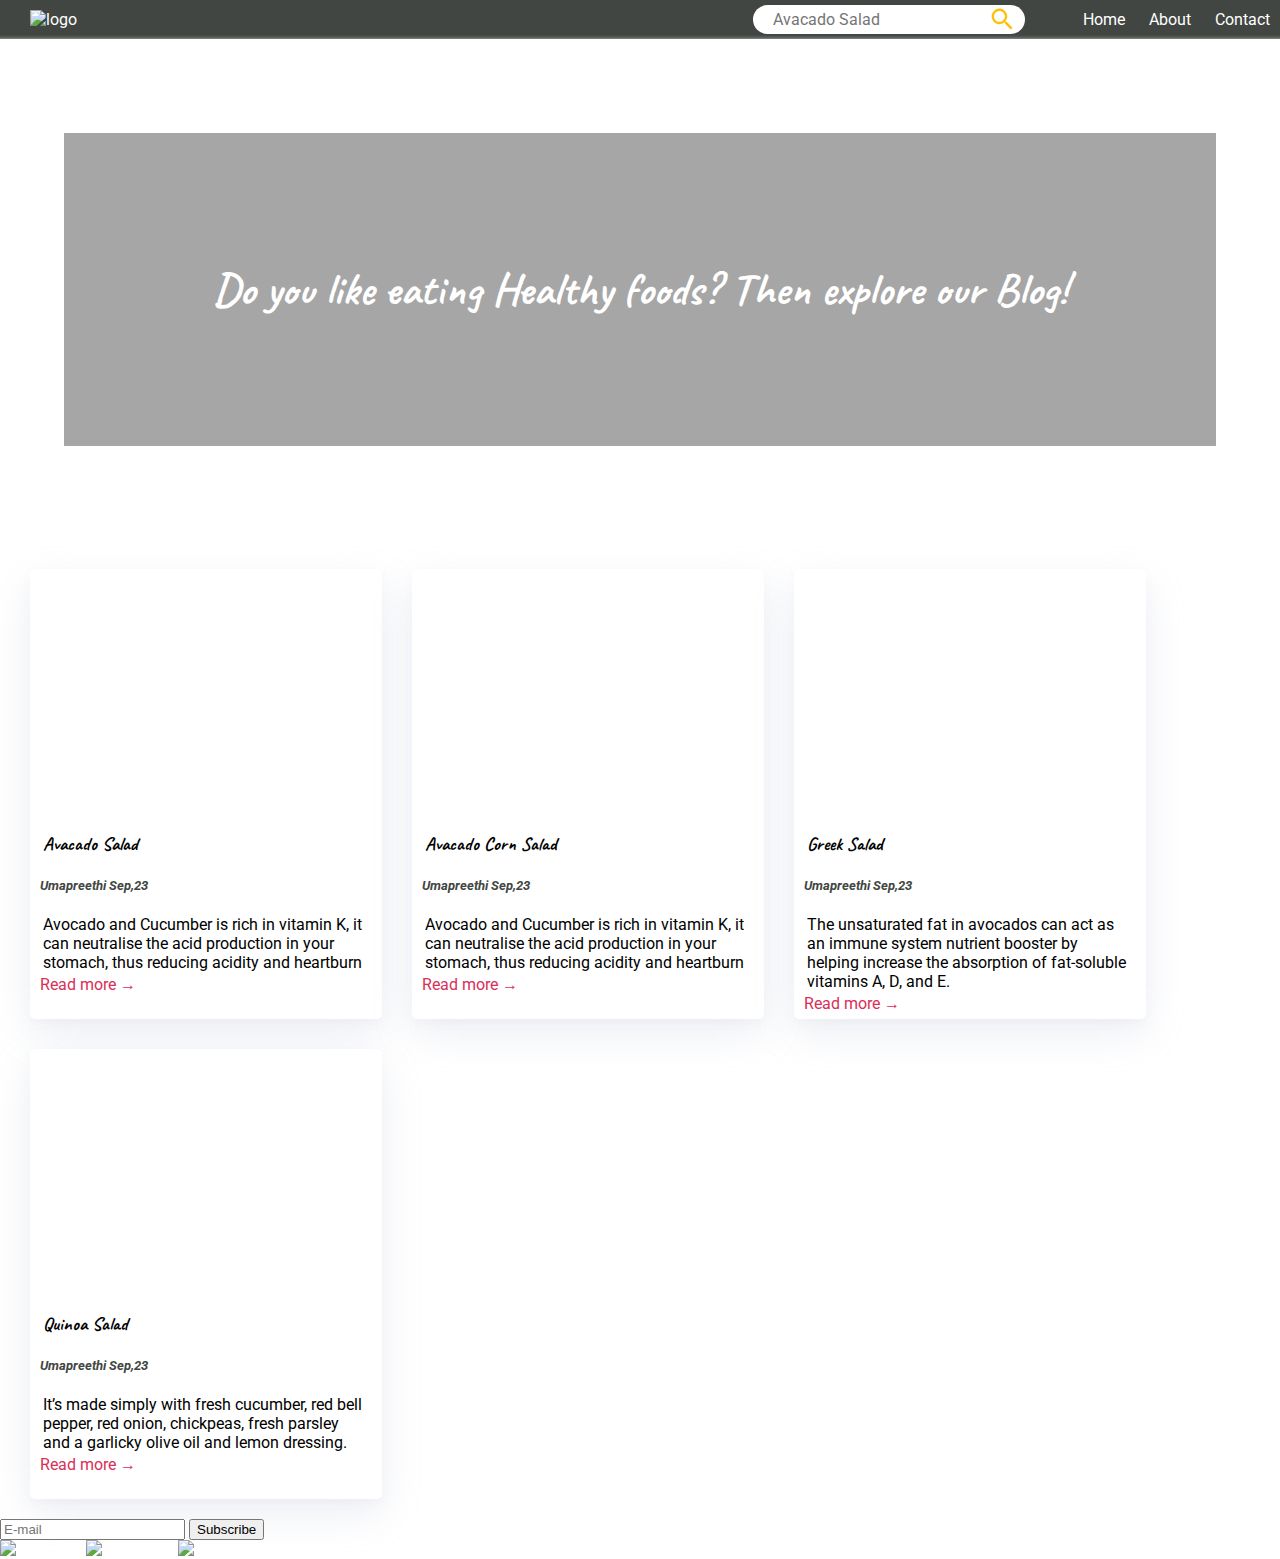
==== index.html @ ff052fe7 "Add icon search and field on the header" ====
<!DOCTYPE html>
<html lang="en">

<head>
    <meta charset="UTF-8">
    <meta name="viewport" content="width=device-width, initial-scale=1.0">
    <title>Home</title>
    <link rel="stylesheet" href="css\style.css">
    <link href="https://fonts.googleapis.com/css2?family=Roboto:wght@300&display=swap" rel="stylesheet">
    <link href="https://fonts.googleapis.com/css2?family=Caveat:wght@700&display=swap" rel="stylesheet">
</head>

<body>
    <div class="container">
        <nav class="header">
            <a href="/"> <img class="logo" src="images/logo-new.png" alt="logo"/></a>
            <div class="menu">
                <div action="" class="search-bar">
                    <input class="input-search" type="text" autocomplete="off" name="search" placeholder="Avacado Salad" />
                    <span class="icon-search">
                        <svg fill='currentColor' viewBox='0 0 24 24'>
                            <path
                                d='M15.5 14h-.79l-.28-.27A6.471 6.471 0 0 0 16 9.5 6.5 6.5 0 1 0 9.5 16c1.61 0 3.09-.59 4.23-1.57l.27.28v.79l5 4.99L20.49 19l-4.99-5zm-6 0C7.01 14 5 11.99 5 9.5S7.01 5 9.5 5 14 7.01 14 9.5 11.99 14 9.5 14z' />
                        </svg>
                    </span>
                </div>
                <ul class="main-nav">
                    <li class="nav"><a href="/">Home</a></li>
                    <li class="nav"><a href="#">About</a></li>
                    <li class="nav"><a href="#">Contact</a></li>
                </ul>
            </div>
          </nav>
        <div class="heroimage" id="content">
            <h1 class="title">Do you like eating Healthy foods? Then explore our Blog!</h1>
        </div>
        <div class="blog">
            <div class="blogcard">
                <div class="photo" id="photo1"></div>
                <div class="card-content">
                    <h3>Avacado Salad</h3>
                    <h5><em>Umapreethi Sep,23</em></h5>
                    <p>Avocado and Cucumber is rich in vitamin K,
                        it can neutralise the acid production in your stomach,
                        thus reducing acidity and heartburn</p>
                    <a class="read-more" href="avacado-salad.html">
                        Read more <span>&#8594</span></a>
                </div>
            </div>
            <div class="blogcard">
                <div class="photo" id="photo2"></div>
                <div class="card-content">
                    <h3>Avacado Corn Salad</h3>
                    <h5><em>Umapreethi Sep,23</em></h5>
                    <p>Avocado and Cucumber is rich in vitamin K,
                        it can neutralise the acid production in your stomach,
                        thus reducing acidity and heartburn</p>
                    <a class="read-more" href="corn-salad.html"> Read more
                        <span>&#8594</span></a>
                </div>
            </div>
            <div class="blogcard">
                <div class="photo" id="photo3"></div>
                <div class="card-content">
                    <h3>Greek Salad</h3>
                    <h5><em>Umapreethi Sep,23</em></h5>
                    <p>The unsaturated fat in avocados can act as an immune system nutrient booster by helping increase
                        the absorption of fat-soluble vitamins A, D, and E.
                    </p>
                    <a class="read-more" href="greek-salad.html"> Read more
                        <span>&#8594</span></a>
                </div>
            </div>
            <div class="blogcard">
                <div class="photo" id="photo4"></div>
                <div class="card-content">
                    <h3>Quinoa Salad</h3>
                    <h5><em>Umapreethi Sep,23</em></h5>
                    <p>It’s made simply with fresh cucumber, red bell pepper, red onion, chickpeas,
                        fresh parsley and a garlicky olive oil and lemon dressing. </p>
                    <a class="read-more" href="quinoa-salad.html"> Read more
                        <span>&#8594</span></a>
                </div>
            </div>
        </div>
        <footer class="footer">
            <div>
                <form>
                    <input type="email" placeholder="E-mail">
                    <button class="subscribe">Subscribe</button>
                </form>
            </div>
            <div class="social-foot">
                <a href="https://www.facebook.com/">
                    <img src="images/fb.png" width="30px" height="30px" alt="facebook">
                </a>
                <a href="https://www.instagram.com/?hl=en">
                    <img src="images/insta.png" width="30px" height="30px" alt="instagram"></a>
                <a href="https://twitter.com/">
                    <img src="images/twit.png" width="35px" height="35px" alt="twitter"></a>
            </div>
        </footer>
    </div>
</body>

</html>
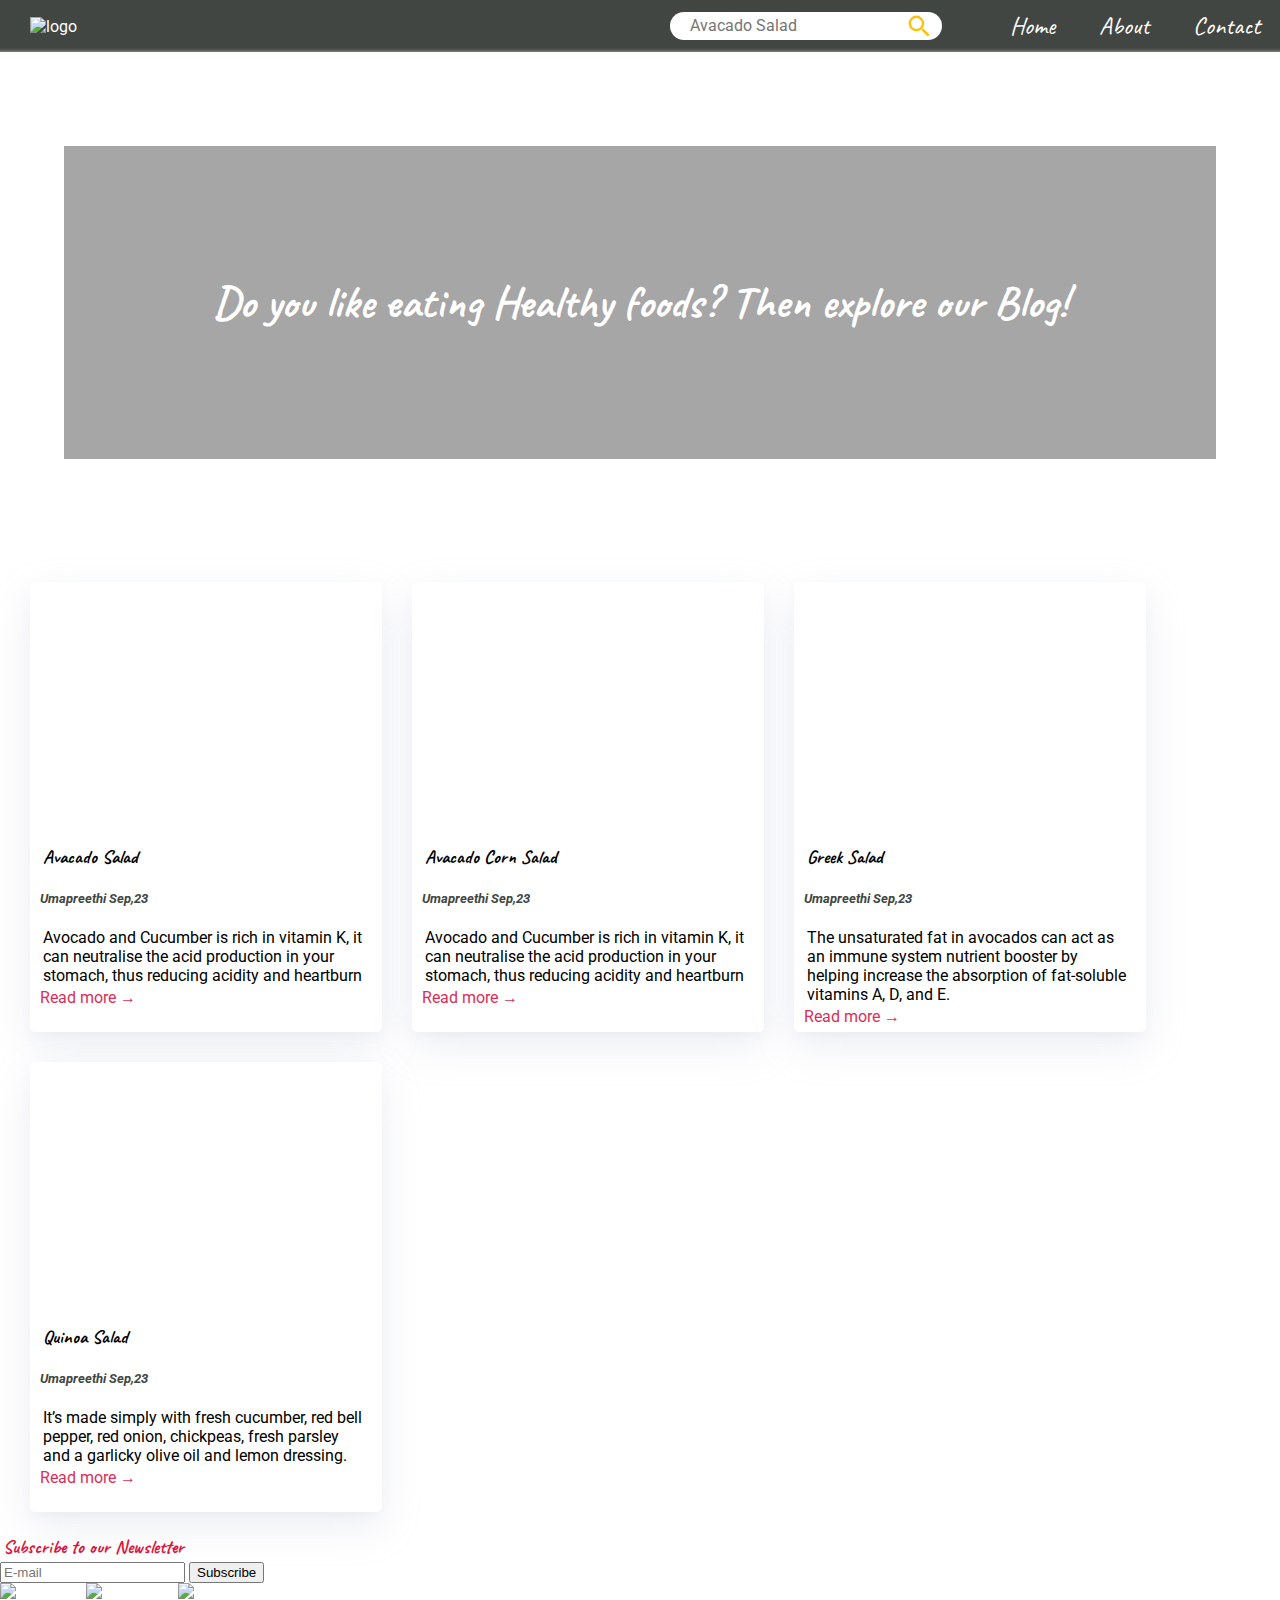
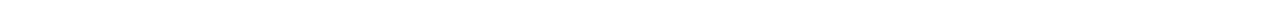
==== commit f75dd2ff: "add newsletter text" ====
--- a/index.html
+++ b/index.html
@@ -86,7 +86,10 @@
         <footer class="footer">
             <div>
                 <form>
+                    
+                    <h3 style="color:crimson;" >Subscribe to our Newsletter</h3>
                     <input type="email" placeholder="E-mail">
+
                     <button class="subscribe">Subscribe</button>
                 </form>
             </div>
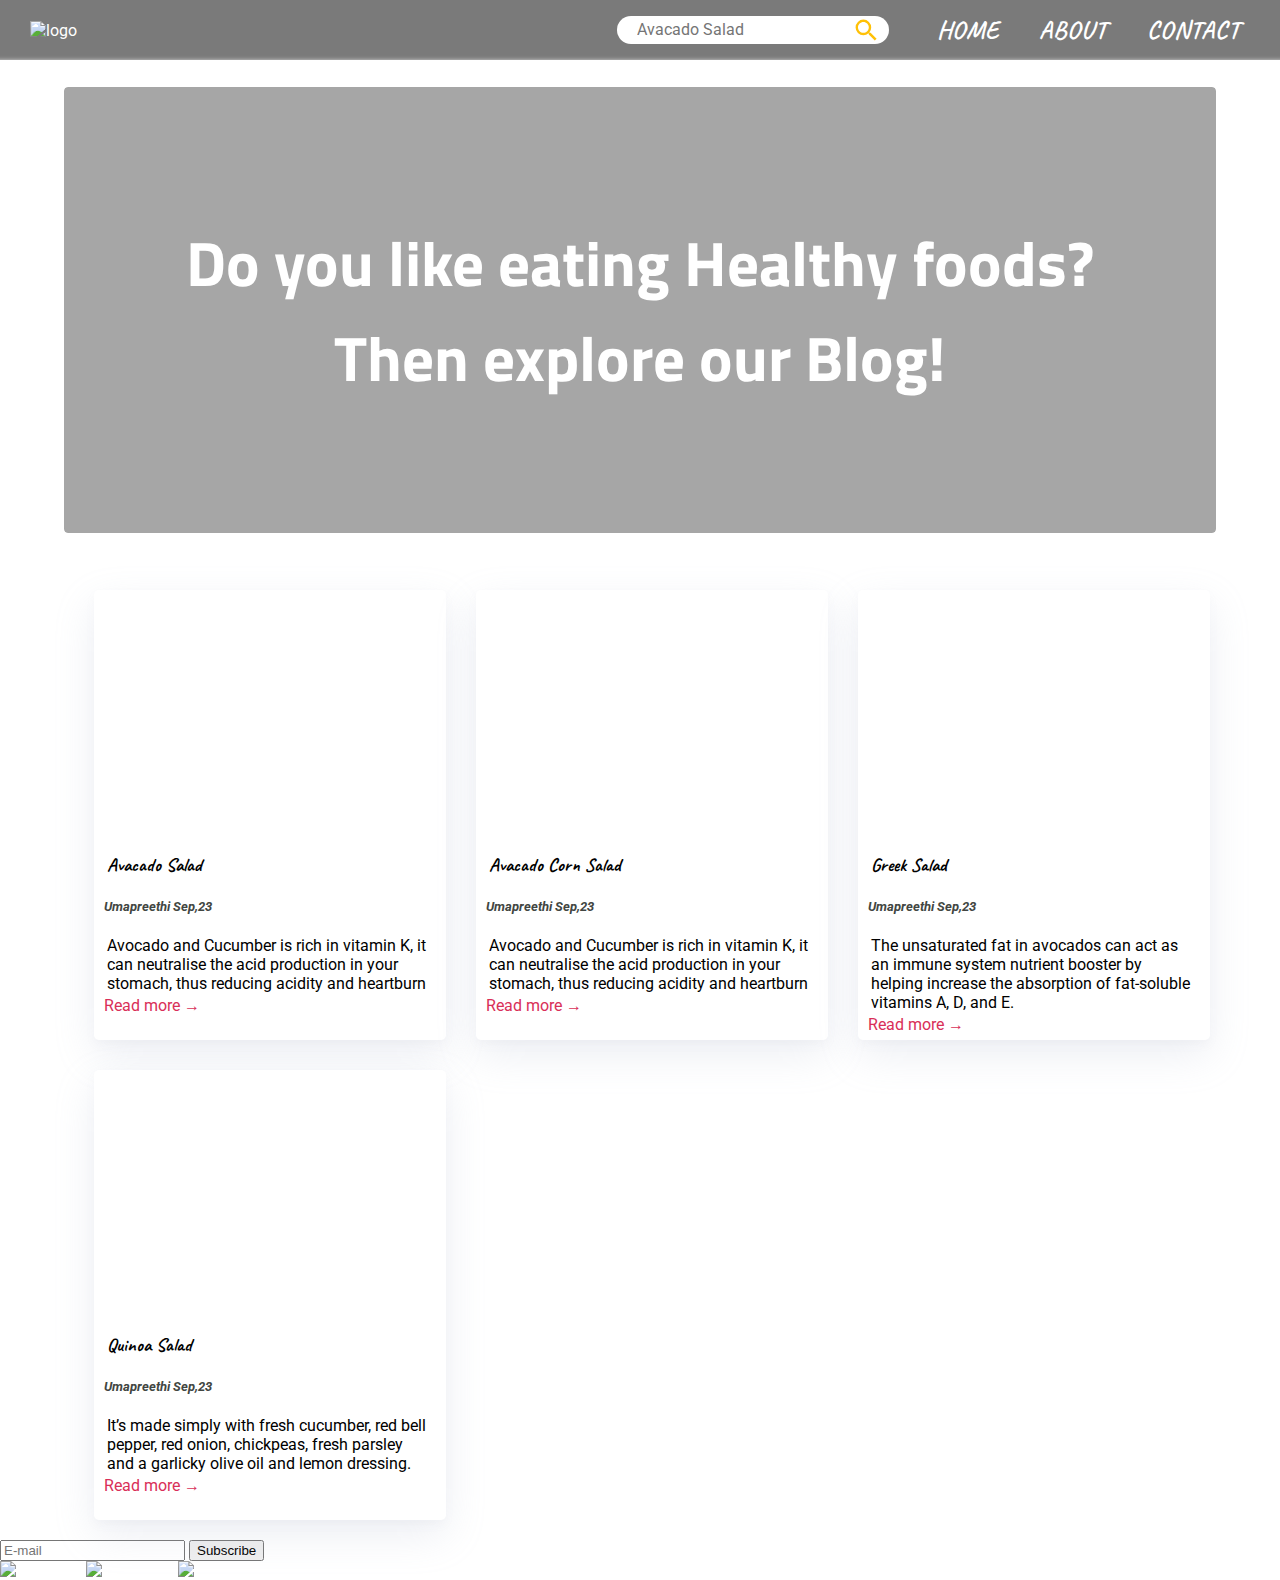
==== commit 56264052: "Merge pull request #13" ====
--- a/index.html
+++ b/index.html
@@ -8,6 +8,9 @@
     <link rel="stylesheet" href="css\style.css">
     <link href="https://fonts.googleapis.com/css2?family=Roboto:wght@300&display=swap" rel="stylesheet">
     <link href="https://fonts.googleapis.com/css2?family=Caveat:wght@700&display=swap" rel="stylesheet">
+    <link rel="preconnect" href="https://fonts.googleapis.com">
+    <link rel="preconnect" href="https://fonts.gstatic.com" crossorigin>
+    <link href="https://fonts.googleapis.com/css2?family=Titillium+Web:ital,wght@1,700&display=swap" rel="stylesheet">
 </head>
 
 <body>
@@ -86,10 +89,7 @@
         <footer class="footer">
             <div>
                 <form>
-                    
-                    <h3 style="color:crimson;" >Subscribe to our Newsletter</h3>
                     <input type="email" placeholder="E-mail">
-
                     <button class="subscribe">Subscribe</button>
                 </form>
             </div>
